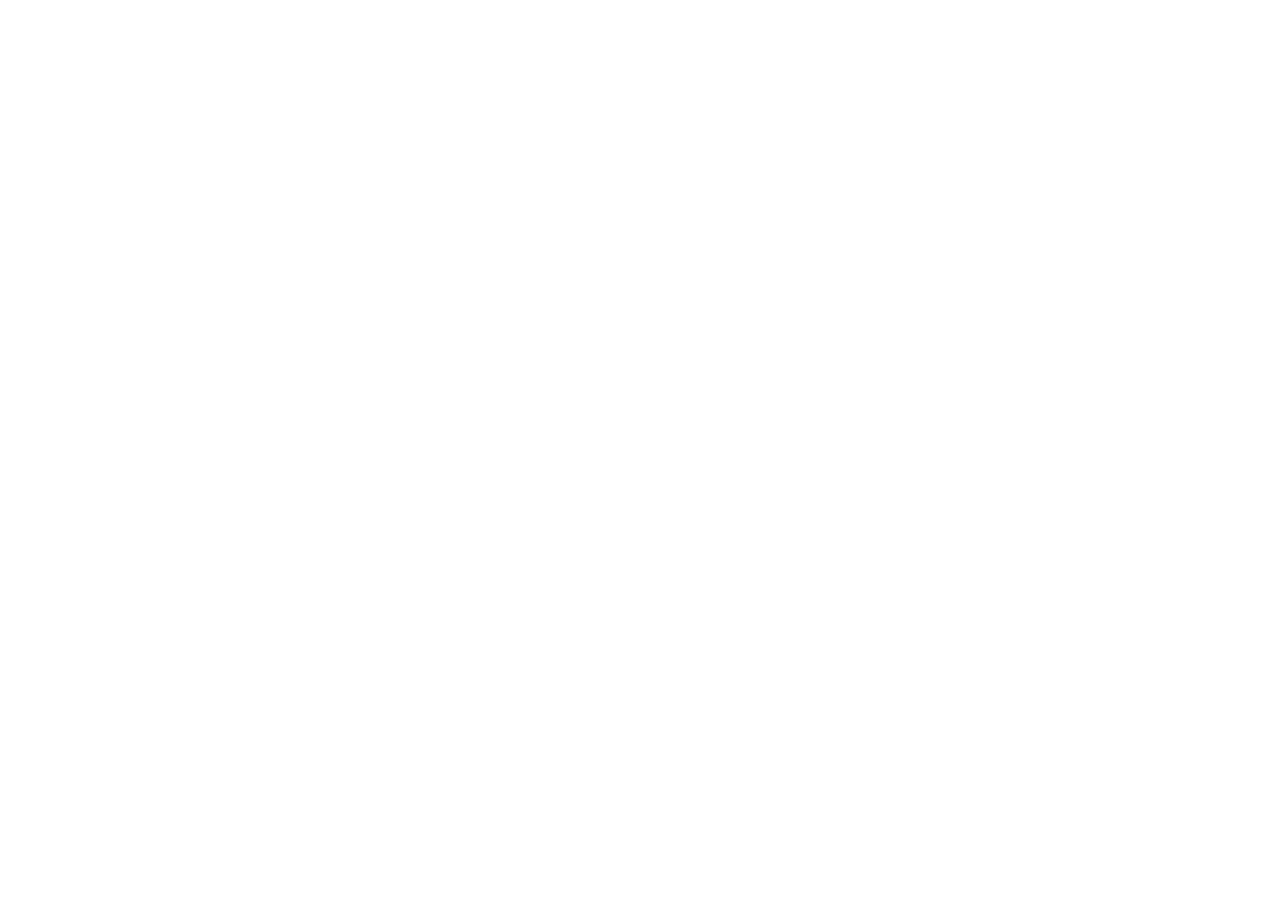
==== index.html @ 30658323 "Release version 1.0.0 of the rock,paper, scissor game" ====
<!DOCTYPE html>
<html lang="en">
<head>
  <meta charset="UTF-8">
  <meta http-equiv="X-UA-Compatible" content="IE=edge">
  <meta name="viewport" content="width=device-width, initial-scale=1.0">
  <title>Rock Paper Scissors</title>
  <script src="script.js"></script>
</head>
<body>
  
</body>
</html>
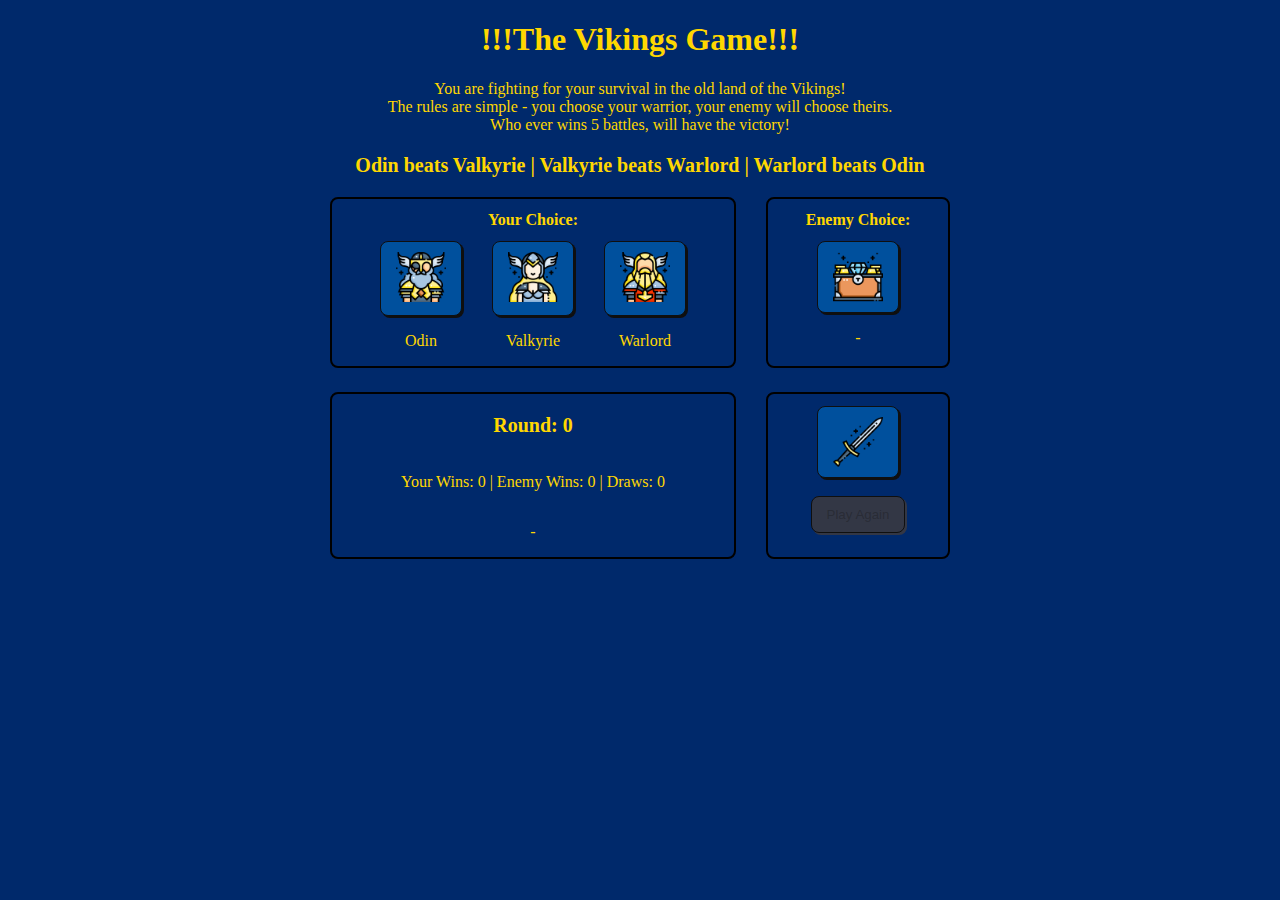
==== commit c21f9b3c: "Add all the HTML, CSS and DOM for the GUI" ====
--- a/index.html
+++ b/index.html
@@ -5,9 +5,57 @@
   <meta http-equiv="X-UA-Compatible" content="IE=edge">
   <meta name="viewport" content="width=device-width, initial-scale=1.0">
   <title>Rock Paper Scissors</title>
-  <script src="script.js"></script>
+  <link rel="stylesheet" href="style.css">
+  <script src="script.js" defer></script>
 </head>
 <body>
-  
+  <div class="header">
+    <h1>!!!The Vikings Game!!!</h1>
+    <p class="header-rules">You are fighting for your survival in the old land of the Vikings!<br>
+      The rules are simple - you choose your warrior, your enemy will choose theirs.<br>
+      Who ever wins 5 battles, will have the victory!</p>
+    <p class="rules">
+      Odin beats Valkyrie | Valkyrie beats Warlord | Warlord beats Odin
+    </p>
+  </div>
+
+  <div class="game">
+    <div class="game-buttons">
+      <span class="player">Your Choice:</span>
+      <div id="buttons">
+        <div class="game-button-character">
+          <button type="button" id="btnOne" class="btnGame"><img src="./images/odin.png" width="50" height="50"></button>
+          <p>Odin</p>
+        </div>
+        <div class="game-button-character">
+          <button type="button" id="btnTwo" class="btnGame"><img src="./images/valkyrie.png" width="50" height="50"></button>
+          <p>Valkyrie</p>  
+        </div>
+        <div class="game-button-character">
+          <button type="button" id="btnThree" class="btnGame"s><img src="./images/warlord.png" width="50" height="50"></button>
+          <p>Warlord</p>
+        </div>
+      </div>
+    </div>
+    <div class="enemy-infos">
+      <span class="enemy">Enemy Choice:</span>
+      <img id="enemy-img" src="./images/loot.png" width="50" height="50">
+      <p class="enemy-choice">-</p>
+    </div>
+  </div>
+
+  <div class="game-infos">
+    <div class="scoreboard-container">
+      <p class="rounds">Round: 0</p>
+      <p class="wins">Your Wins: 0 | Enemy Wins: 0 | Draws: 0</p>
+      <p class="end-message"> - </p>
+    </div>
+    <div class="end-game">
+      <img id="end-img" src="./images/sword.png" width="50" height="50">
+      <button type="button" class="btnPlayAgain" disabled>Play Again</button>
+    </div>
+  </div>
+
+  <!--- https://www.flaticon.com/packs/viking-58 -->
 </body>
 </html>--- a/style.css
+++ b/style.css
@@ -0,0 +1,108 @@
+body {
+  margin: 0 330px;
+  color: #FFD700;
+  background-color: #00296B;
+  text-align: center;
+}
+
+.game,
+.game-infos {
+  display: flex;
+  justify-content: space-around;
+  gap: 30px;
+}
+
+#buttons {
+  display: flex;
+  justify-content: center;
+  gap: 30px;
+}
+
+.enemy-infos,
+.end-game {
+  display: flex;
+  flex-direction: column;
+  align-items: center;
+  min-width: 120px;
+  width: 180px;
+}
+
+.game-buttons,
+.enemy-infos,
+.scoreboard-container,
+.end-game  {
+  border: 2px solid black;
+  border-radius: 8px;
+}
+
+.game-buttons,
+.scoreboard-container {
+  min-width: 360px;
+  display: flex;
+  flex-direction: column;
+  flex: 1 0 auto; 
+}
+
+.game-infos {
+  margin: 24px 0;
+}
+
+.end-game {
+  padding: 12px 0;
+  gap: 18px;
+}
+
+span {
+  font-weight: 800;
+  padding: 12px;
+}
+
+.rounds,
+.rules {
+  font-size: 20px;
+  font-weight: 800;
+}
+
+
+/* Buttons Style */
+
+button,
+#enemy-img,
+#end-img  {
+  background-color: #00509D;
+  border: 1px solid #0f0f0f;
+  border-radius: 8px;
+  padding: 10px 15px;
+  box-shadow: 2px 2px #0f0f0f;
+}
+
+button:hover {
+  border: 1px solid #FFD700;
+  transform: scale(1.02);
+}
+
+button:active {
+  background-color: #3FA7D6;
+  box-shadow: 2px 2px #333745;
+  transform: translateY(2px) translateX(2px);
+}
+
+button:disabled {
+  background-color: #333745;
+  box-shadow: 2px 2px #333745;
+  transform: translateY(0px) translateX(0px);
+}
+
+button:disabled:hover {
+  border: 1px solid #0f0f0f;
+  transform: scale(1);
+}
+
+#enemy-img {
+  margin-bottom: 0px;
+}
+
+.btnPlayAgain.on {
+  color: #FFD700;
+  border: 2px solid #FFD700;
+}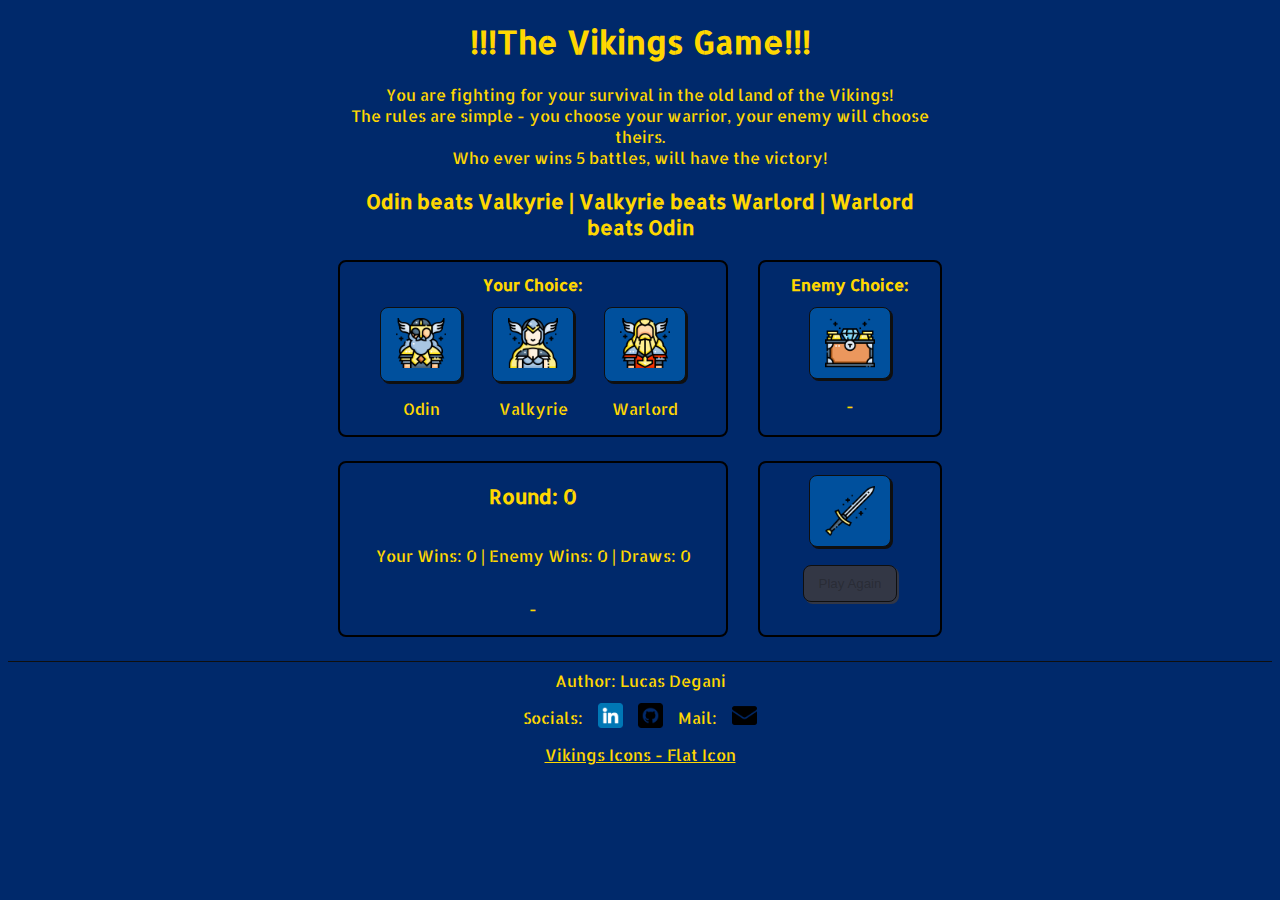
==== commit 77d127b5: "Implement the footer and comments in the JS code" ====
--- a/index.html
+++ b/index.html
@@ -6,56 +6,70 @@
   <meta name="viewport" content="width=device-width, initial-scale=1.0">
   <title>Rock Paper Scissors</title>
   <link rel="stylesheet" href="style.css">
+  <link href='https://fonts.googleapis.com/css?family=Allerta Stencil' rel='stylesheet'>
   <script src="script.js" defer></script>
 </head>
 <body>
-  <div class="header">
-    <h1>!!!The Vikings Game!!!</h1>
-    <p class="header-rules">You are fighting for your survival in the old land of the Vikings!<br>
-      The rules are simple - you choose your warrior, your enemy will choose theirs.<br>
-      Who ever wins 5 battles, will have the victory!</p>
-    <p class="rules">
-      Odin beats Valkyrie | Valkyrie beats Warlord | Warlord beats Odin
-    </p>
-  </div>
-
-  <div class="game">
-    <div class="game-buttons">
-      <span class="player">Your Choice:</span>
-      <div id="buttons">
-        <div class="game-button-character">
-          <button type="button" id="btnOne" class="btnGame"><img src="./images/odin.png" width="50" height="50"></button>
-          <p>Odin</p>
-        </div>
-        <div class="game-button-character">
-          <button type="button" id="btnTwo" class="btnGame"><img src="./images/valkyrie.png" width="50" height="50"></button>
-          <p>Valkyrie</p>  
-        </div>
-        <div class="game-button-character">
-          <button type="button" id="btnThree" class="btnGame"s><img src="./images/warlord.png" width="50" height="50"></button>
-          <p>Warlord</p>
+  <header>
+    <div class="header">
+      <h1>!!!The Vikings Game!!!</h1>
+      <p class="header-rules">You are fighting for your survival in the old land of the Vikings!<br>
+        The rules are simple - you choose your warrior, your enemy will choose theirs.<br>
+        Who ever wins 5 battles, will have the victory!</p>
+      <p class="rules">
+        Odin beats Valkyrie | Valkyrie beats Warlord | Warlord beats Odin
+      </p>
+    </div>
+  </header>
+  <main>
+    <div class="game">
+      <div class="game-buttons">
+        <span class="player">Your Choice:</span>
+        <div id="buttons">
+          <div class="game-button-character">
+            <button type="button" id="btnOne" class="btnGame"><img src="./images/odin.png" width="50" height="50"></button>
+            <p>Odin</p>
+          </div>
+          <div class="game-button-character">
+            <button type="button" id="btnTwo" class="btnGame"><img src="./images/valkyrie.png" width="50" height="50"></button>
+            <p>Valkyrie</p>  
+          </div>
+          <div class="game-button-character">
+            <button type="button" id="btnThree" class="btnGame"s><img src="./images/warlord.png" width="50" height="50"></button>
+            <p>Warlord</p>
+          </div>
         </div>
       </div>
+      <div class="enemy-infos">
+        <span class="enemy">Enemy Choice:</span>
+        <img id="enemy-img" src="./images/loot.png" width="50" height="50">
+        <p class="enemy-choice">-</p>
+      </div>
     </div>
-    <div class="enemy-infos">
-      <span class="enemy">Enemy Choice:</span>
-      <img id="enemy-img" src="./images/loot.png" width="50" height="50">
-      <p class="enemy-choice">-</p>
+    <div class="game-infos">
+      <div class="scoreboard-container">
+        <p class="rounds">Round: 0</p>
+        <p class="wins">Your Wins: 0 | Enemy Wins: 0 | Draws: 0</p>
+        <p class="end-message"> - </p>
+      </div>
+      <div class="end-game">
+        <img id="end-img" src="./images/sword.png" width="50" height="50">
+        <button type="button" class="btnPlayAgain" disabled>Play Again</button>
+      </div>
     </div>
-  </div>
-
-  <div class="game-infos">
-    <div class="scoreboard-container">
-      <p class="rounds">Round: 0</p>
-      <p class="wins">Your Wins: 0 | Enemy Wins: 0 | Draws: 0</p>
-      <p class="end-message"> - </p>
+  </main>
+  <footer>
+    <p class="social-p">Author: Lucas Degani</p>
+    <div class="medias">
+      <p class="social-p">Socials:</p>
+      <div class="medias-icons">
+        <a href="https://www.linkedin.com/in/degani-lucas/"><img src="./images/linkedin.png" width="25" height="auto"></a>
+        <a href="https://github.com/ldegani"><img src="./images/github.png" width="25" height="auto"></a>
+      </div>
+      <p class="social-p">Mail:</p>
+      <a href="mailto:lucas.degani@outlook.com"><img src="./images/email.png" width="25" height="auto"></a>
     </div>
-    <div class="end-game">
-      <img id="end-img" src="./images/sword.png" width="50" height="50">
-      <button type="button" class="btnPlayAgain" disabled>Play Again</button>
-    </div>
-  </div>
-
-  <!--- https://www.flaticon.com/packs/viking-58 -->
+    <p class="social-p"><a href="https://www.flaticon.com/packs/viking-58">Vikings Icons - Flat Icon</a></p>
+  </footer>
 </body>
 </html>--- a/style.css
+++ b/style.css
@@ -1,8 +1,13 @@
 body {
-  margin: 0 330px;
+  font-family: 'Allerta Stencil';
   color: #FFD700;
   background-color: #00296B;
   text-align: center;
+}
+
+header,
+main { 
+  margin: 0 330px;
 }
 
 .game,
@@ -12,10 +17,18 @@
   gap: 30px;
 }
 
-#buttons {
+#buttons,
+.medias,
+.medias-icons  {
   display: flex;
   justify-content: center;
+  align-items: center;
   gap: 30px;
+}
+
+.medias,
+.medias-icons {
+  gap: 15px;
 }
 
 .enemy-infos,
@@ -63,6 +76,17 @@
   font-weight: 800;
 }
 
+.social-p {
+  margin: 8px 0;
+}
+
+a {
+  color: #FFD700;
+}
+
+footer {
+  border-top: 1px solid #0f0f0f;
+}
 
 /* Buttons Style */
 
